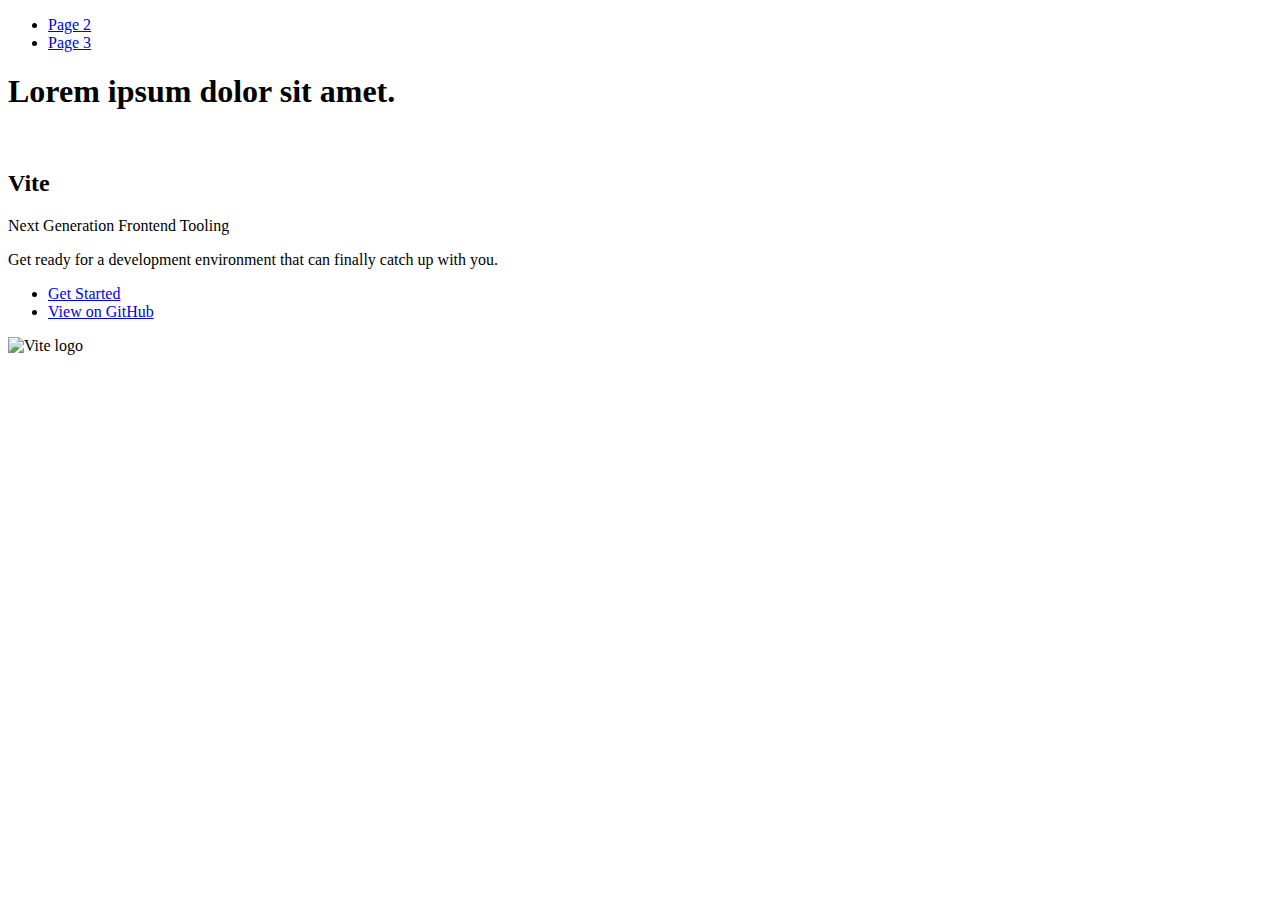
==== index.html @ 6f449d7d "Deploying to gh-pages from @ VOvaWAsp/test_testFilters@be18ee8bce4408828c2798455ef9728fa3c92385 🚀" ====
<!DOCTYPE html>
<html lang="en">
  <head>
    <meta charset="UTF-8" />
    <link rel="icon" type="image/svg+xml" href="/vanilla-app-template/favicon.svg" />
    <meta name="viewport" content="width=device-width, initial-scale=1.0" />
    <title>Vanilla App Template</title>
    
    <script type="module" crossorigin src="/vanilla-app-template/commonHelpers.js"></script>
    <link rel="stylesheet" href="/vanilla-app-template/assets/index-10c40100.css">
  </head>
  <body>
    <header class="header">
  <nav class="nav">
    <ul class="nav-list">
      <li class="nav-item">
        <a href="./page-2.html" class="nav-link">Page 2</a>
      </li>

      <li class="nav-item">
        <a href="./page-3.html" class="nav-link">Page 3</a>
      </li>
    </ul>
  </nav>
</header>


    <section>
      <h1>Lorem ipsum dolor sit amet.</h1>
      <!-- Path to images as from index.html file -->
      <img src="/vanilla-app-template/assets/javascript-8dac5379.svg" alt="" />
    </section>


    
    <!-- Loads the specified .html file -->
    <section class="vite-promo">
  <div class="container">
    <div class="wrapper">
      <h2 class="title">
        <span class="gradient">Vite</span>
      </h2>
      <p class="text">Next Generation Frontend Tooling</p>
      <p class="tagline">
        Get ready for a development environment that can finally catch up with
        you.
      </p>

      <ul class="actions">
        <li class="action">
          <a
            class="link"
            href="https://vitejs.dev/guide/"
            target="_blank"
            rel="noopener noreferrer"
            >Get Started</a
          >
        </li>
        <li class="action">
          <a
            class="link"
            href="https://github.com/vitejs/vite"
            target="_blank"
            rel="noopener noreferrer"
            >View on GitHub</a
          >
        </li>
      </ul>
    </div>

    <div class="thumb">
      <!-- Path to images as from index.html file -->
      <img
        class="pic"
        src="/vanilla-app-template/assets/vite-logo-51249ca9.png"
        alt="Vite logo"
        width="640"
        height="640"
      />
    </div>
  </div>
</section>


    
  </body>
</html>
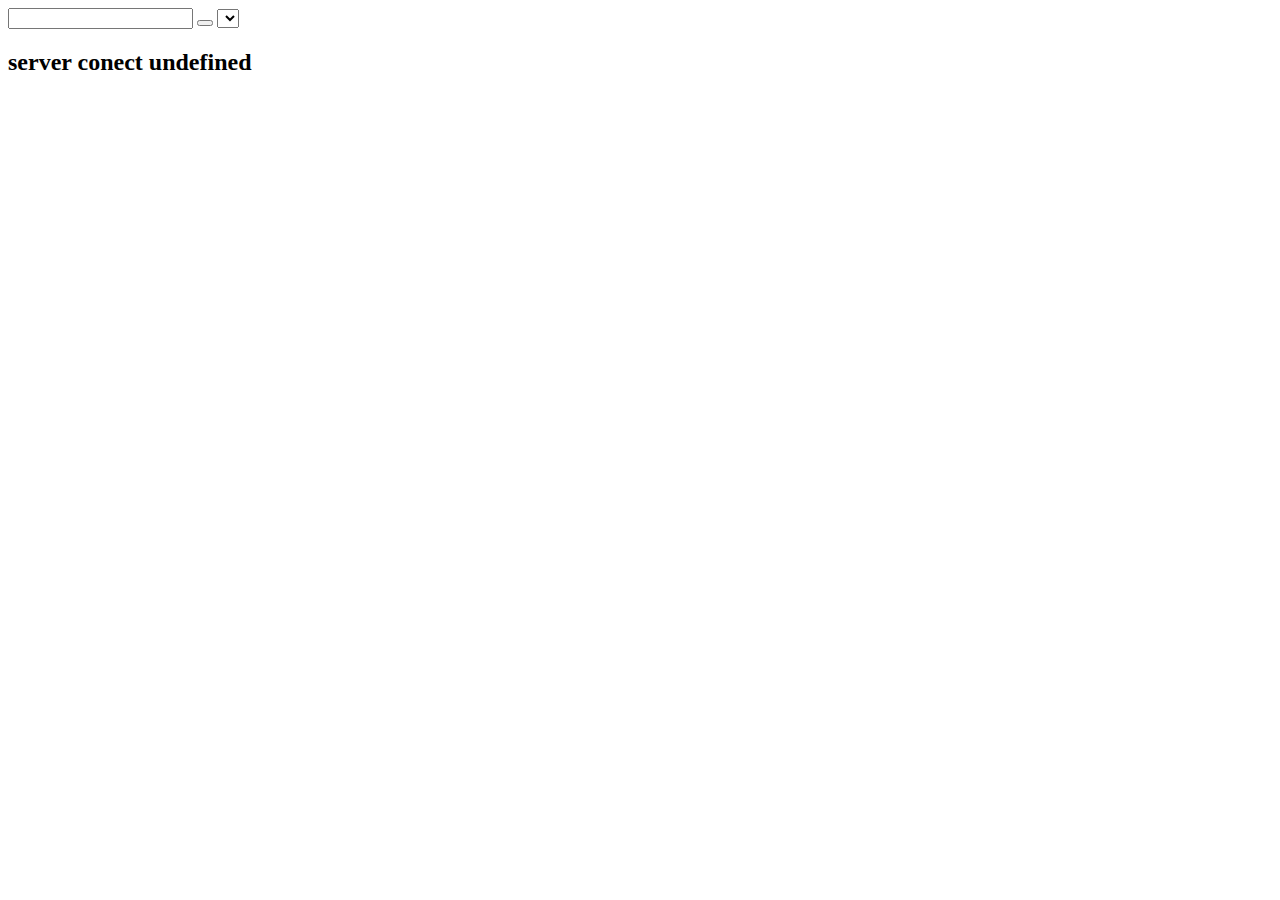
==== commit a0874c26: "Deploying to gh-pages from @ VOvaWAsp/test_testFilters@2cda565a80092b67b1ca2c64d381c01bc9cf8152 🚀" ====
--- a/index.html
+++ b/index.html
@@ -7,81 +7,17 @@
     <title>Vanilla App Template</title>
     
     <script type="module" crossorigin src="/vanilla-app-template/commonHelpers.js"></script>
-    <link rel="stylesheet" href="/vanilla-app-template/assets/index-10c40100.css">
+    <link rel="modulepreload" crossorigin href="/vanilla-app-template/assets/vendor-a61d8330.js">
+    <link rel="stylesheet" href="/vanilla-app-template/assets/index-d3ab6126.css">
   </head>
   <body>
-    <header class="header">
-  <nav class="nav">
-    <ul class="nav-list">
-      <li class="nav-item">
-        <a href="./page-2.html" class="nav-link">Page 2</a>
-      </li>
-
-      <li class="nav-item">
-        <a href="./page-3.html" class="nav-link">Page 3</a>
-      </li>
-    </ul>
-  </nav>
-</header>
-
-
-    <section>
-      <h1>Lorem ipsum dolor sit amet.</h1>
-      <!-- Path to images as from index.html file -->
-      <img src="/vanilla-app-template/assets/javascript-8dac5379.svg" alt="" />
-    </section>
-
-
-    
-    <!-- Loads the specified .html file -->
-    <section class="vite-promo">
-  <div class="container">
-    <div class="wrapper">
-      <h2 class="title">
-        <span class="gradient">Vite</span>
-      </h2>
-      <p class="text">Next Generation Frontend Tooling</p>
-      <p class="tagline">
-        Get ready for a development environment that can finally catch up with
-        you.
-      </p>
-
-      <ul class="actions">
-        <li class="action">
-          <a
-            class="link"
-            href="https://vitejs.dev/guide/"
-            target="_blank"
-            rel="noopener noreferrer"
-            >Get Started</a
-          >
-        </li>
-        <li class="action">
-          <a
-            class="link"
-            href="https://github.com/vitejs/vite"
-            target="_blank"
-            rel="noopener noreferrer"
-            >View on GitHub</a
-          >
-        </li>
-      </ul>
-    </div>
-
-    <div class="thumb">
-      <!-- Path to images as from index.html file -->
-      <img
-        class="pic"
-        src="/vanilla-app-template/assets/vite-logo-51249ca9.png"
-        alt="Vite logo"
-        width="640"
-        height="640"
-      />
-    </div>
-  </div>
-</section>
-
-
+   <form class="form-search">
+    <input type="text" name="search">
+    <button class="submit" type="submit"></button>
+    <select name="selecteds" id="selected"></select>
+   </form>
+   <h2 class="error">server conect undefined</h2>
+   <ul class="list"></ul>
     
   </body>
 </html>
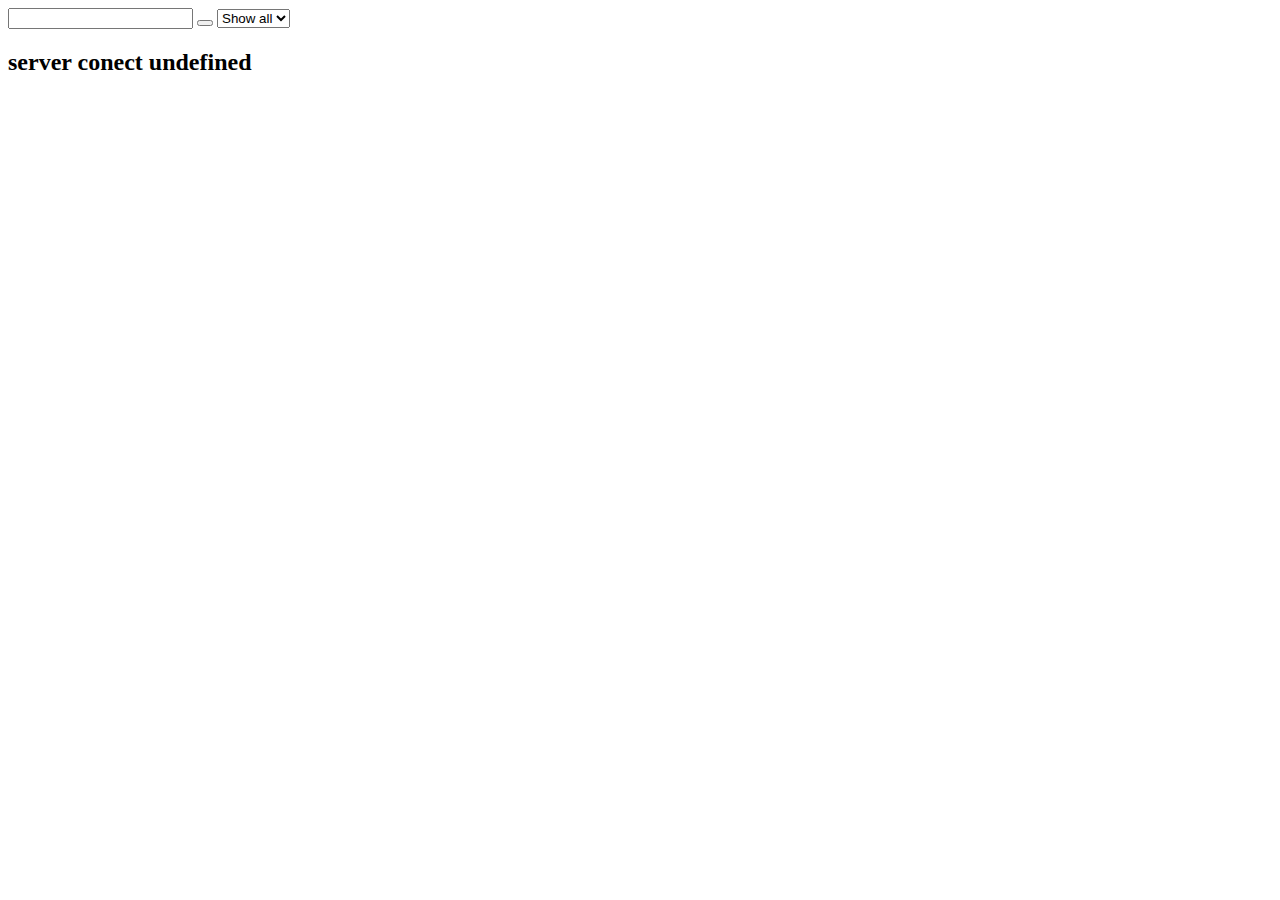
==== commit 4aecc332: "Deploying to gh-pages from @ VOvaWAsp/test_testFilters@390d4496b52b48d65f579bc70763b41c76984661 🚀" ====
--- a/index.html
+++ b/index.html
@@ -2,7 +2,7 @@
 <html lang="en">
   <head>
     <meta charset="UTF-8" />
-    <link rel="icon" type="image/svg+xml" href="/vanilla-app-template/favicon.svg" />
+    <link rel="icon" type="image/svg+xml" href="/favicon.svg" />
     <meta name="viewport" content="width=device-width, initial-scale=1.0" />
     <title>Vanilla App Template</title>
     
@@ -14,7 +14,9 @@
    <form class="form-search">
     <input type="text" name="search">
     <button class="submit" type="submit"></button>
-    <select name="selecteds" id="selected"></select>
+    <select name="selecteds" id="selected">
+      <option value="Show all">Show all</option>
+    </select>
    </form>
    <h2 class="error">server conect undefined</h2>
    <ul class="list"></ul>
